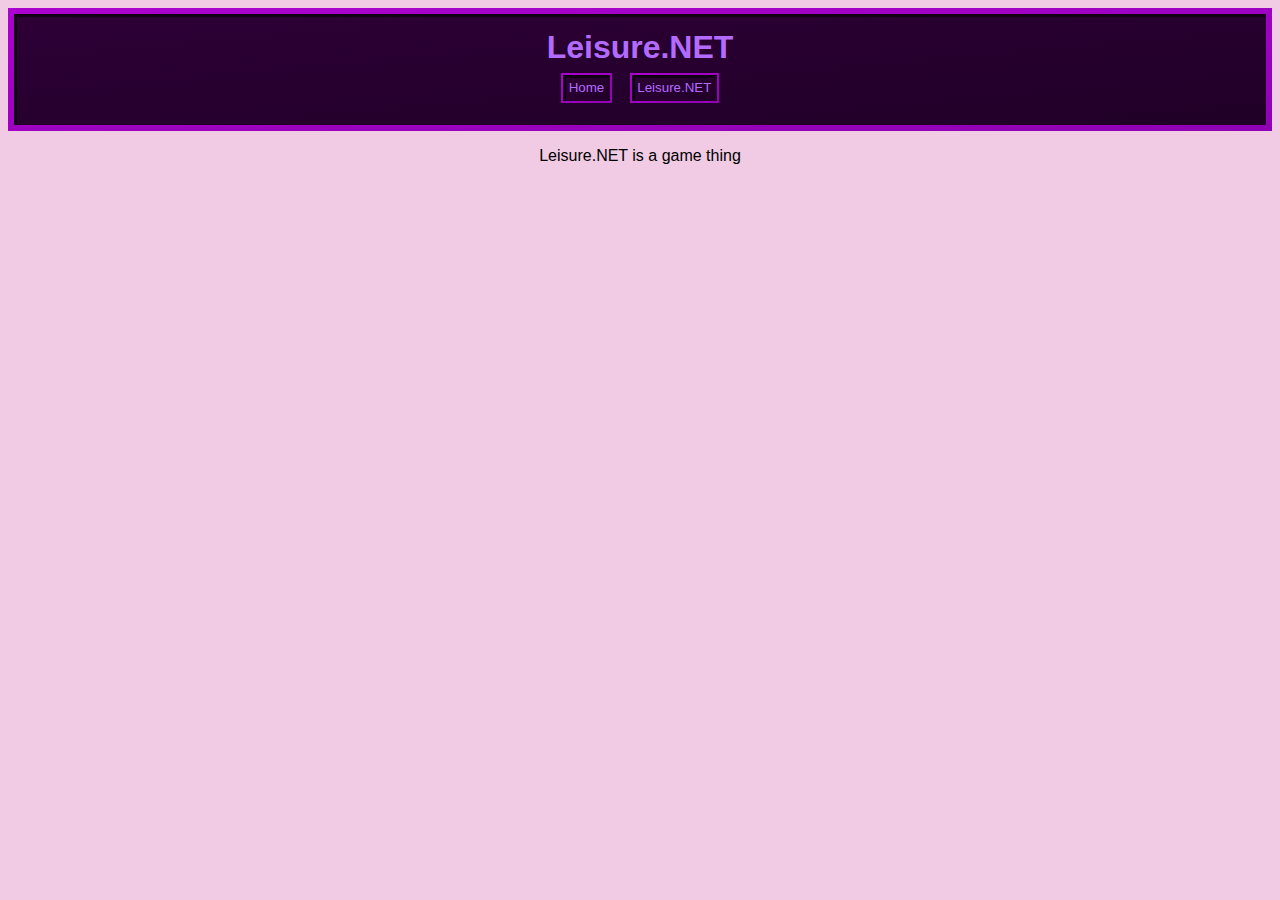
==== leisure.html @ b09b0664 "very COOL thing" ====
<!DOCTYPE html>
<html>
<head>
    <title>Leisure.NET</title>
    <link rel="stylesheet" href="style.css">
    <style>
        :root{
            --dark-bg: linear-gradient(to bottom right, rgb(45, 0, 54), rgb(32, 0, 39));
            --dark-shadow: rgb(17,0,20);
            --dark-border: linear-gradient(to bottom right, rgb(172, 2, 207), rgb(144, 1, 180));
            --dark-fg: rgb(179, 107, 255);
            --light-bg: rgb(241, 203, 227);
        }
    </style>
    <script src="assets/util.js"></script>
</head>
<header>

    <h1>Leisure.NET</h1>
    <script>nav()</script>
</header>
<body>
<p>
    Leisure.NET is a game thing
</p>
</body>
---- style.css ----
:root{
    --dark-bg: linear-gradient(to bottom right, rgb(11, 55, 0), rgb(7, 38, 0));
    --dark-shadow: rgb(4,25,0);
    --dark-border: linear-gradient(to bottom right, rgb(44,207,2), rgb(43,181,1));
    --dark-fg: rgb(149, 255, 144);
    --light-bg: rgb(178, 241, 178);
}


*{
    font-family: sans-serif;
    text-align: center;
}
header{
    padding:1em;
    border-style: solid;
    border-width: thick;
    color: var(--dark-fg);
    background-image: var(--dark-bg);
    border-image: var(--dark-border);
    border-image-slice: 2;
    border-image-width: 0.4em;
    box-shadow: inset 4px 4px var(--dark-shadow);
}
header h1{
    padding:0;margin:0;
}
 button{
    padding: 0.5em;
    margin: 0.5em;
    border-style: solid;
    border-width: thin;
    color: var(--dark-fg);
    background-image: var(--dark-bg);
    border-image: var(--dark-border);
    border-image-slice: 2;
    border-image-width: 0.2em;
    box-shadow: inset 4px 4px var(--dark-shadow);
}
 button:hover{
    transition:0.05s;
    background-image: var(--dark-border);
    box-shadow: none;
    color:var(--dark-shadow);

}
 button:active{
    padding: 0.5em;
    margin: 0.5em;
    border-style: solid;
    border-width: thin;
    color: var(--dark-fg);
    background-image: var(--dark-bg);
    border-image: var(--dark-border);
    border-image-slice: 2;
    border-image-width: 0.2em;
    box-shadow: inset 4px 4px var(--dark-shadow);
}
body{
    background-color: var(--light-bg);
}
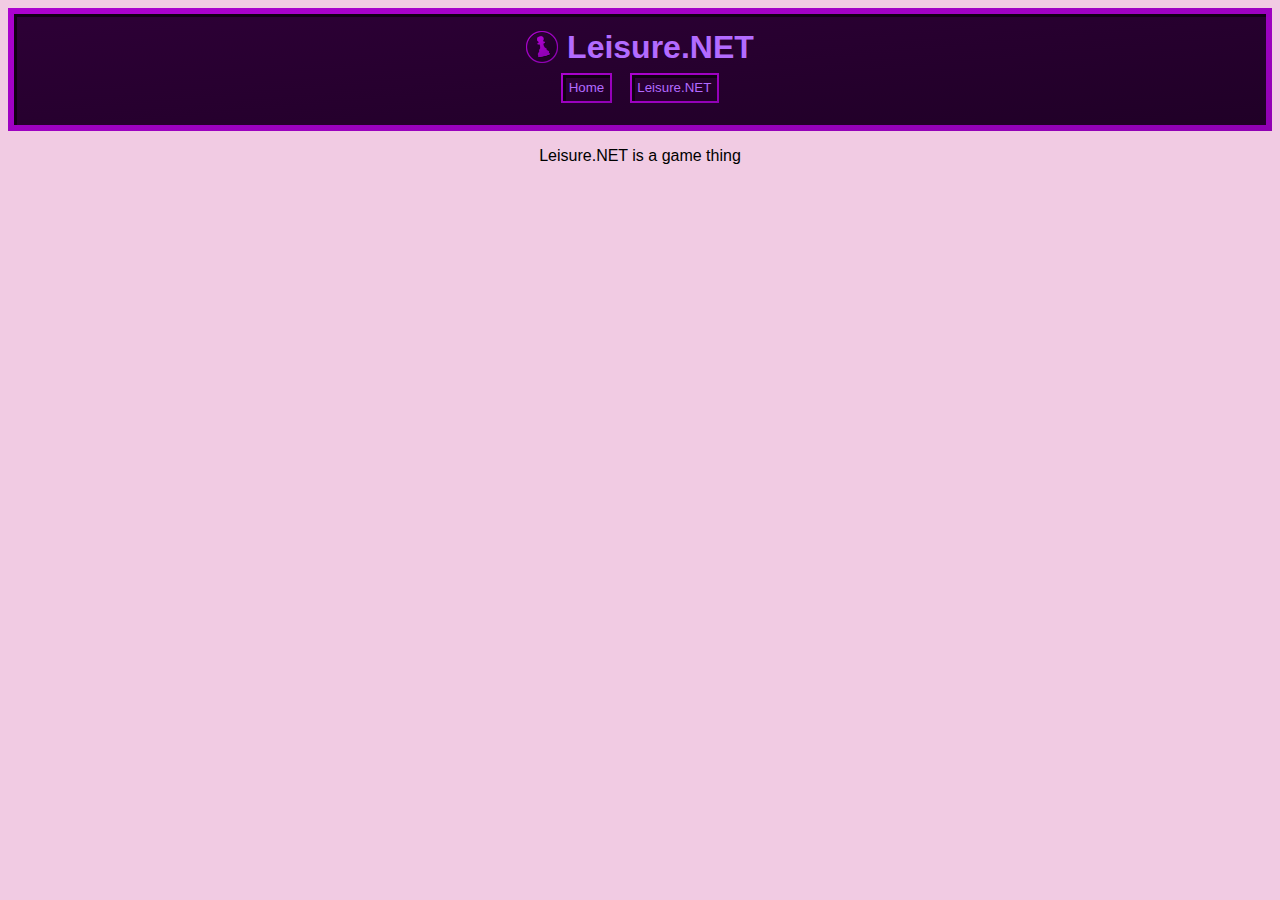
==== commit c3f01d23: "coote logo (painful because css)" ====
--- a/leisure.html
+++ b/leisure.html
@@ -16,7 +16,7 @@
 </head>
 <header>
 
-    <h1>Leisure.NET</h1>
+    <h1> <img src="assets/leisurenet.png" style="vertical-align: text-bottom; display: inline-block; width: 32px; height: 32px; margin-bottom: 2px"> Leisure.NET</h1>
     <script>nav()</script>
 </header>
 <body>
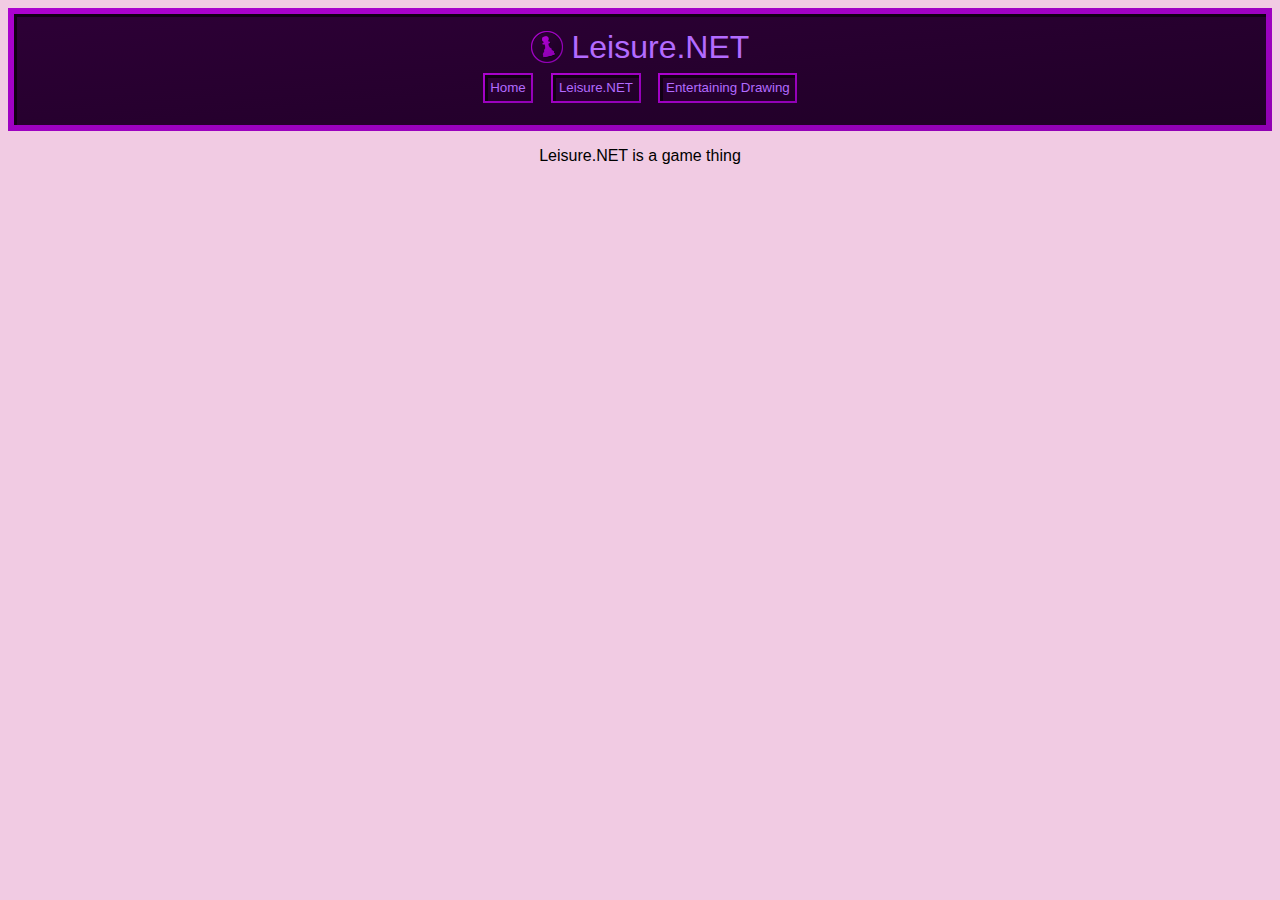
==== commit 77f7b999: "Entertaining Drawing Page" ====
--- a/leisure.html
+++ b/leisure.html
@@ -16,7 +16,7 @@
 </head>
 <header>
 
-    <h1> <img src="assets/leisurenet.png" style="vertical-align: text-bottom; display: inline-block; width: 32px; height: 32px; margin-bottom: 2px"> Leisure.NET</h1>
+    <h1> <img src="assets/leisurenet.png" style="vertical-align: text-bottom; display: inline-block; width: 1em; height: 1em; margin-bottom: 2px">  Leisure.NET</h1>
     <script>nav()</script>
 </header>
 <body>
--- a/style.css
+++ b/style.css
@@ -25,6 +25,7 @@
 }
 header h1{
     padding:0;margin:0;
+    font-weight: normal;
 }
  button{
     padding: 0.5em;
